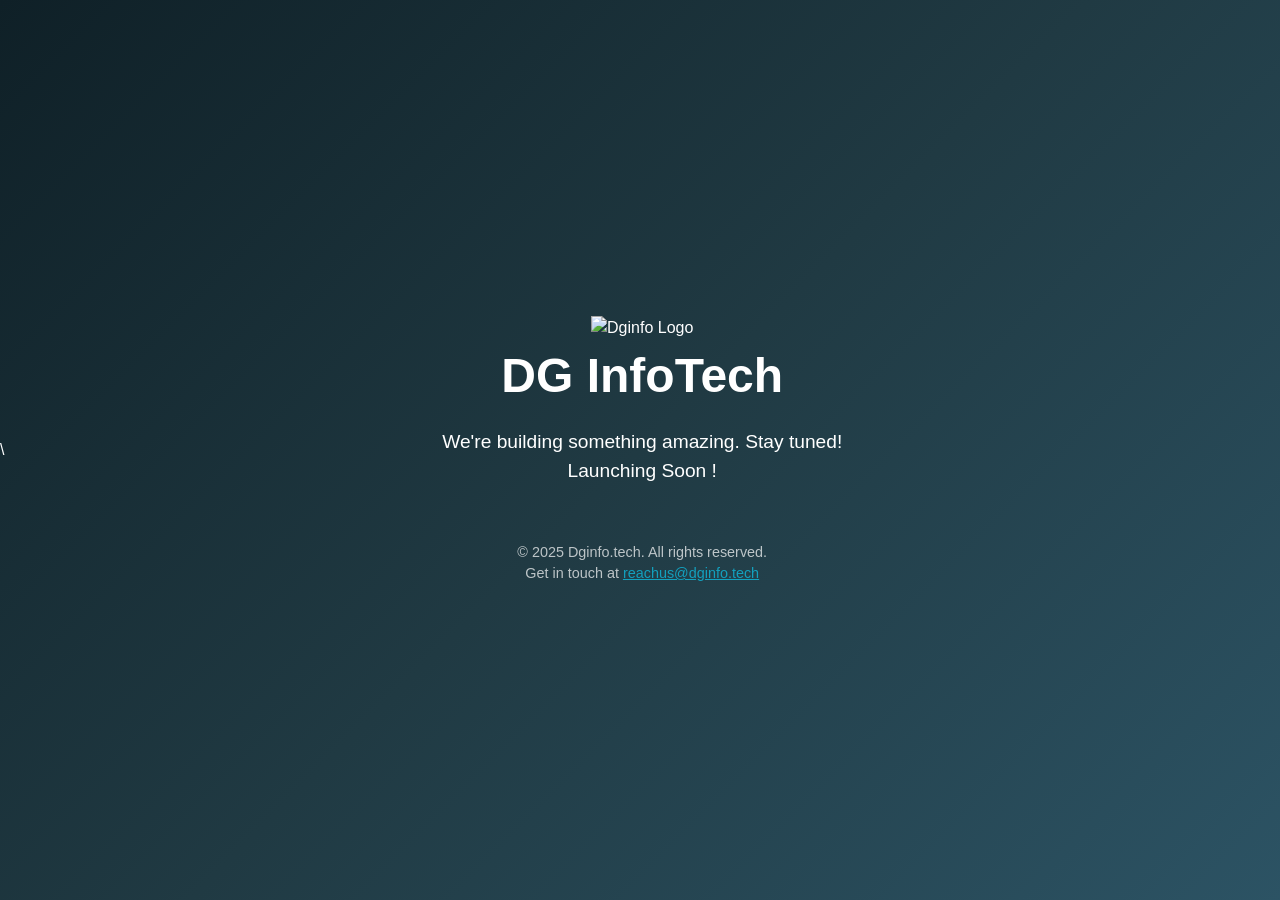
==== templates/index.html @ 83350abc "Add files via upload" ====
<!DOCTYPE html>
<html lang="en">
<head>
  <meta charset="UTF-8">
  <meta name="viewport" content="width=device-width, initial-scale=1.0">
  <title>Dginfo.tech - Launching Soon</title>\
<link rel="icon" href="assets/logo.png" type="image/x-icon">


  <link href="https://cdn.jsdelivr.net/npm/bootstrap@5.3.0/dist/css/bootstrap.min.css" rel="stylesheet">
  <style>
    body {
      background: linear-gradient(135deg, #0f2027, #203a43, #2c5364);
      color: #ffffff;
      height: 100vh;
      display: flex;
      align-items: center;
      justify-content: center;
      text-align: center;
      font-family: 'Segoe UI', Tahoma, Geneva, Verdana, sans-serif;
    }
    .logo {
      font-size: 3rem;
      font-weight: 700;
    }
    .subtitle {
      font-size: 1.2rem;
      margin-bottom: 1.5rem;
    }
    .notify-form .form-control {
      border-radius: 0.375rem 0 0 0.375rem;
    }
    .notify-form .btn {
      border-radius: 0 0.375rem 0.375rem 0;
    }
    .footer {
      margin-top: 2rem;
      font-size: 0.9rem;
      opacity: 0.7;
    }
  </style>
</head>
<body>
  <div class="container">
    <div class="row justify-content-center">
      <div class="col-md-8 col-lg-6">
        <img src="assets/logo.png" alt="Dginfo Logo" class="brand-logo" style="max-height: 300px; width: auto;">
        <div class="logo mb-3">DG InfoTech</div>
        <div class="subtitle">We're building something amazing. Stay tuned!<br>
          Launching Soon !</div>
        </div>
        
        <div class="footer">&copy; 2025 Dginfo.tech. All rights reserved.<br>
         Get in touch at <a href="mailto:reachus@dginfo.tech" class="text-info">reachus@dginfo.tech</a></div>
      </div>
    </div>
  </div>
</body>
</html>
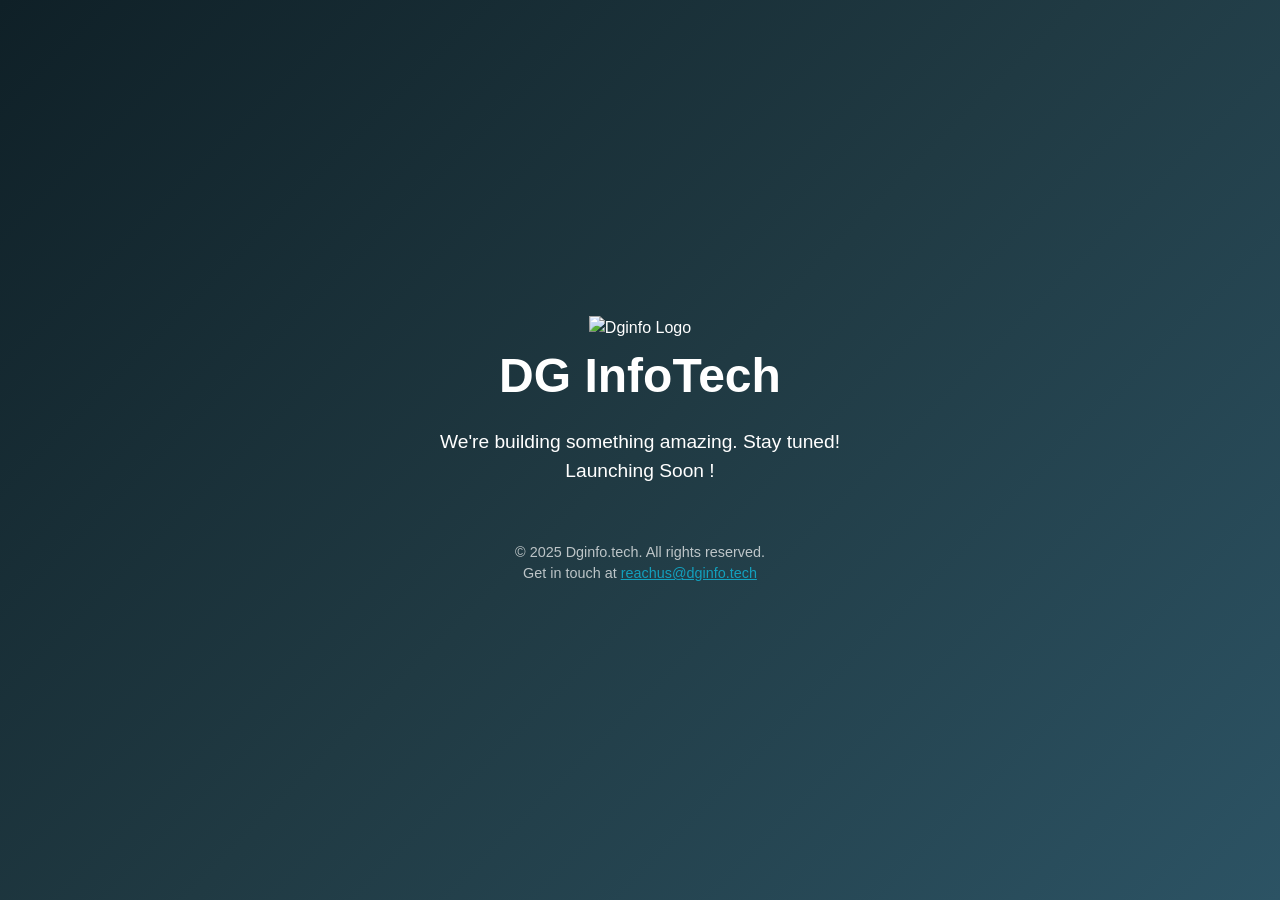
==== commit 52143736: "Update index.html" ====
--- a/templates/index.html
+++ b/templates/index.html
@@ -3,8 +3,8 @@
 <head>
   <meta charset="UTF-8">
   <meta name="viewport" content="width=device-width, initial-scale=1.0">
-  <title>Dginfo.tech - Launching Soon</title>\
-<link rel="icon" href="assets/logo.png" type="image/x-icon">
+  <title>Dginfo.tech - Launching Soon</title>
+  <link rel="icon" href="assets/logo.png" type="image/x-icon">
 
 
   <link href="https://cdn.jsdelivr.net/npm/bootstrap@5.3.0/dist/css/bootstrap.min.css" rel="stylesheet">
